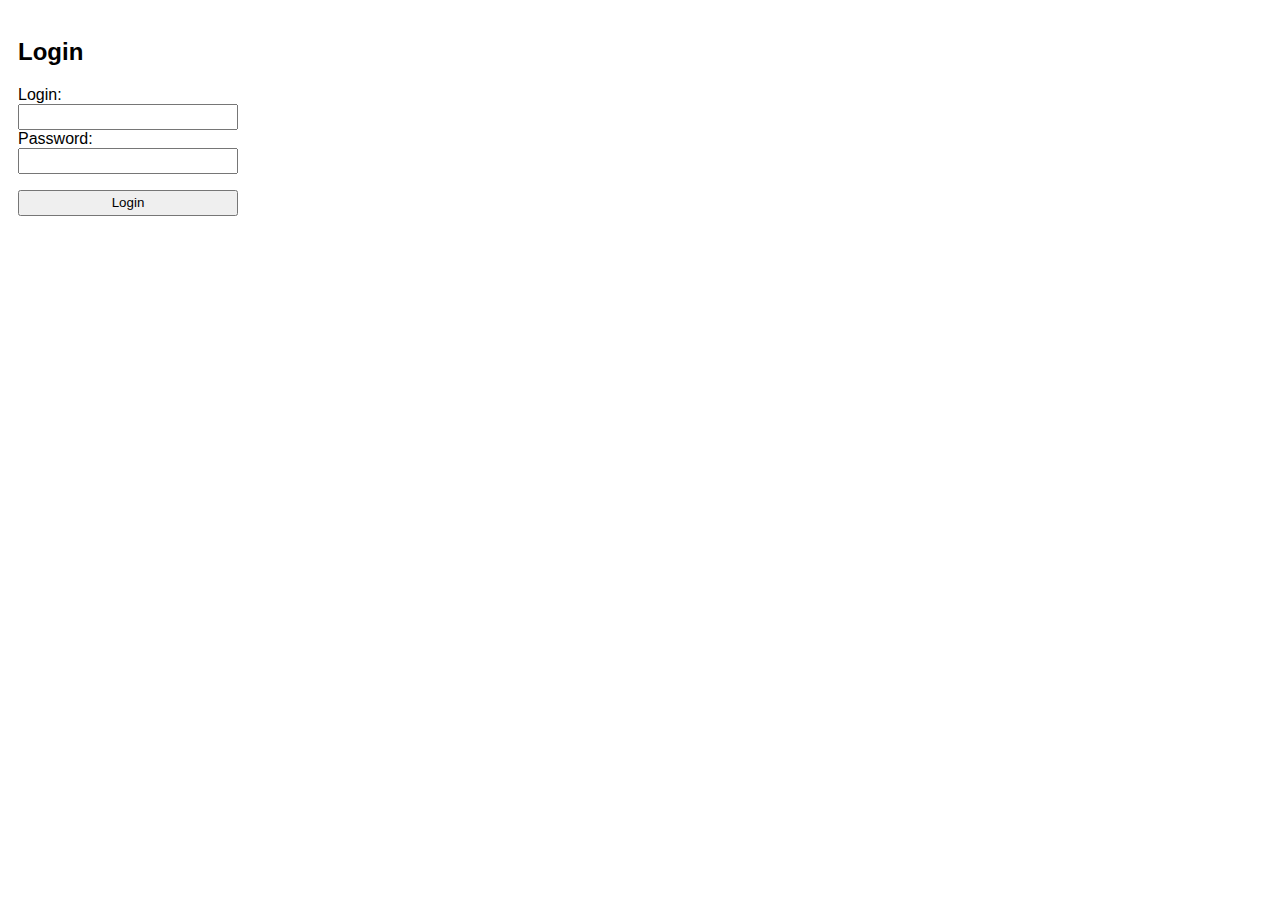
==== client/login.html @ 3dead765 "Add main services" ====
<!DOCTYPE html>
<html lang="en">
<head>
    <meta charset="UTF-8">
    <link rel="stylesheet" href="/client/styles.css">
    <title>Login</title>
</head>
<body>
    <h2>Login</h2>
    <form action="/login" method="post">
        <label for="login">Login:</label>
        <input id="login" type="text" name="login" autocomplete="off">
        <label for="password">Password:</label>
        <input id="password" type="password" name="password" autocomplete="off">
        <input type="submit" value="Login">
    </form>
</body>
</html>
---- client/styles.css ----
* {
    box-sizing: border-box;
    font-family: sans-serif;
}

body {
    padding: 10px;
}

form {
    width: 220px;
}

input {
    width: 100%;
    height: 26px;
}

input[type='submit'] {
    margin-top: 16px;
}
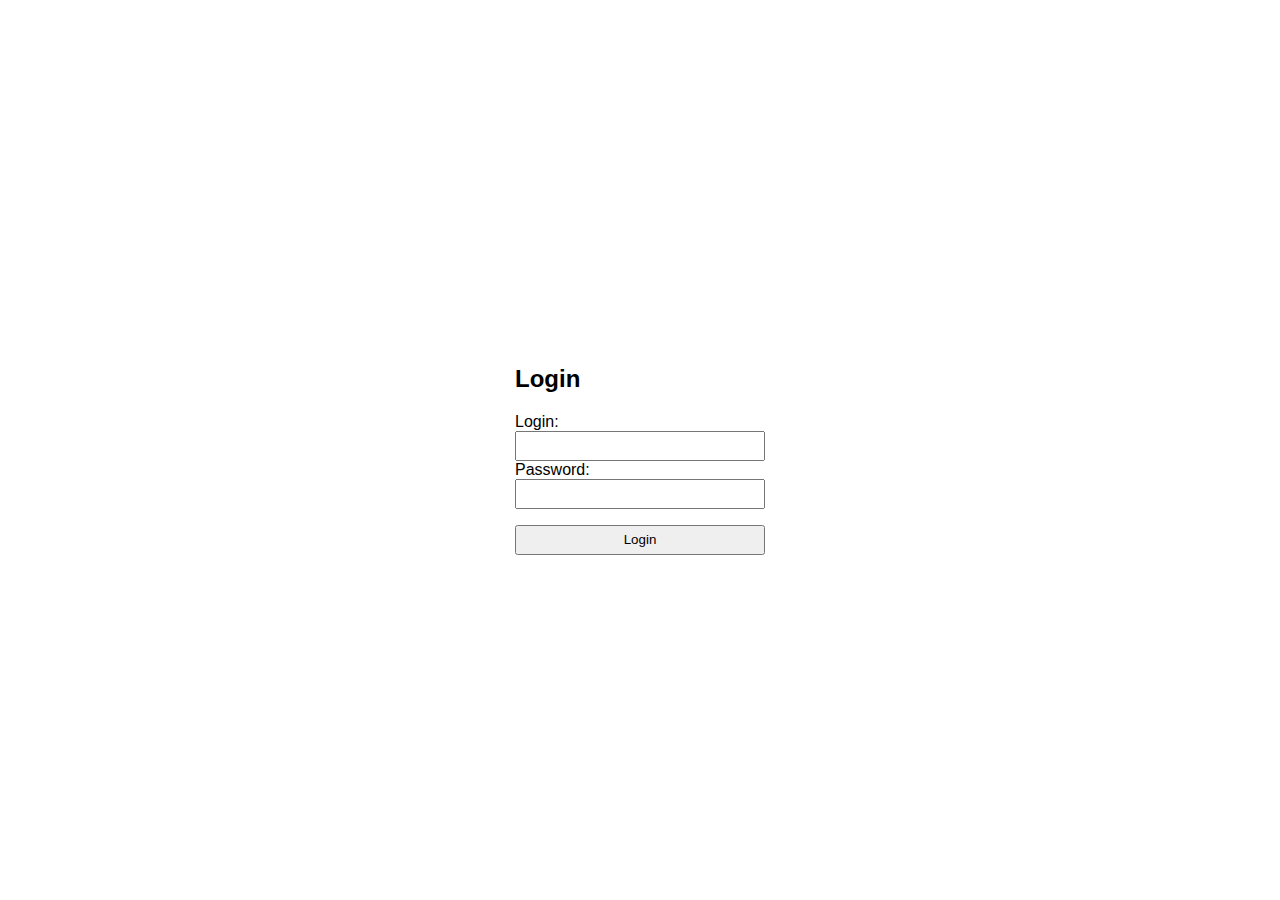
==== commit c1a52198: "Move SECRET_KEY to config file" ====
--- a/client/login.html
+++ b/client/login.html
@@ -5,14 +5,22 @@
     <link rel="stylesheet" href="/client/styles.css">
     <title>Login</title>
 </head>
-<body>
-    <h2>Login</h2>
-    <form action="/login" method="post">
-        <label for="login">Login:</label>
-        <input id="login" type="text" name="login" autocomplete="off">
-        <label for="password">Password:</label>
-        <input id="password" type="password" name="password" autocomplete="off">
-        <input type="submit" value="Login">
-    </form>
-</body>
+    <body>
+        <div class="page-wrapper">
+            <div class="box">
+                <h2>Login</h2>
+                <form action="/login" method="post" id="login_form">
+                    <label for="login">Login:</label>
+                    <input id="login" type="text" name="login" autocomplete="off">
+                    <label for="password">Password:</label>
+                    <input id="password" type="password" name="password" autocomplete="off">
+                    <input type="submit" value="Login">
+                </form>
+            </div>
+        </div>
+
+
+        <script src="https://ajax.googleapis.com/ajax/libs/jquery/2.2.0/jquery.min.js"></script>
+        <script src="/client/script.js"></script>
+    </body>
 </html>--- a/client/styles.css
+++ b/client/styles.css
@@ -3,17 +3,36 @@
     font-family: sans-serif;
 }
 
+html {
+    height: 100%;
+}
+
 body {
+    height: 100%;
+    margin: 0;
+    padding: 0;
+}
+
+.page-wrapper {
+    width: 100%;
+    height: 100%;
     padding: 10px;
+    display: flex;
+    justify-content: center;
+    align-items: center;
+}
+
+.box {
+    padding: 20px;
 }
 
 form {
-    width: 220px;
+    width: 250px;
 }
 
 input {
     width: 100%;
-    height: 26px;
+    height: 30px;
 }
 
 input[type='submit'] {
